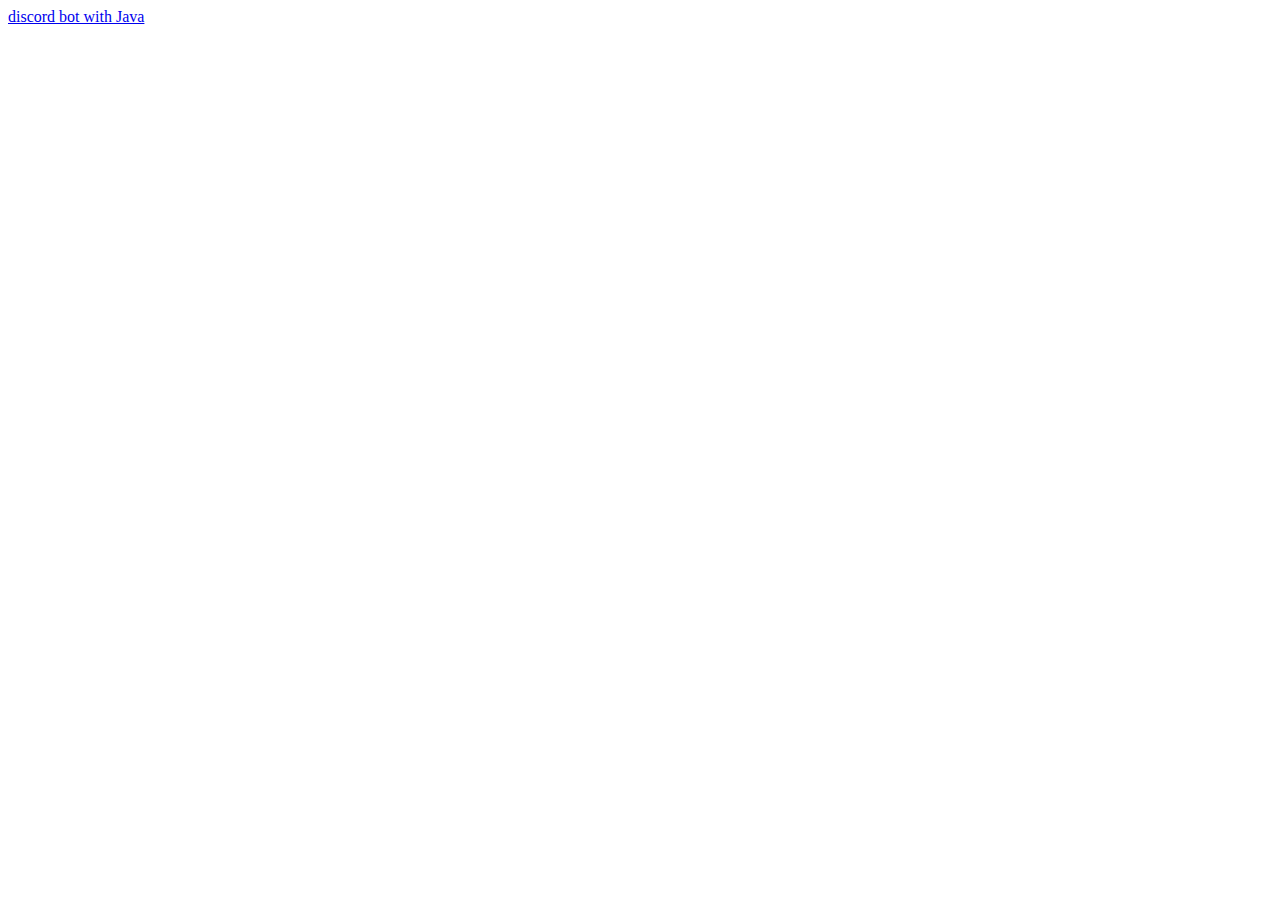
==== resources.html @ 67fe2705 "rough draft website for Tech Club with CSS" ====
<!DOCTYPE html>
<html lang="en">
<head>
    <meta charset="UTF-8">
    <meta http-equiv="X-UA-Compatible" content="IE=edge">
    <meta name="viewport" content="width=device-width, initial-scale=1.0">
    <title>Resources</title>
</head>
<body>
    <main>
        <div class="card">
            <div class="links">
                <a href="https://medium.com/discord-bots/making-a-basic-discord-bot-with-java-834949008c2b">discord bot with Java</a>
            </div>
        </div>
    </main>
</body>
</html>
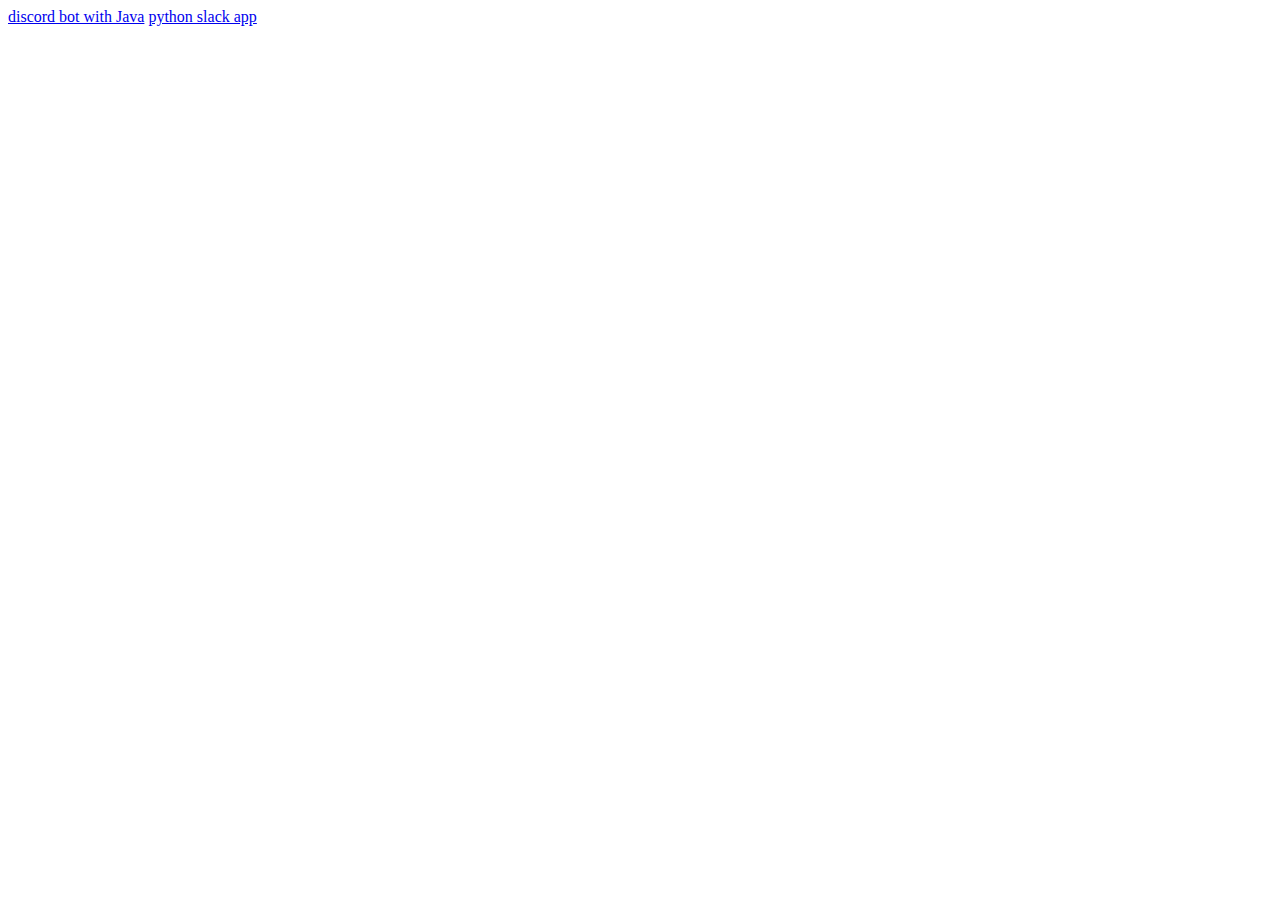
==== commit 122ccab1: "add nvcc" ====
--- a/resources.html
+++ b/resources.html
@@ -11,6 +11,7 @@
         <div class="card">
             <div class="links">
                 <a href="https://medium.com/discord-bots/making-a-basic-discord-bot-with-java-834949008c2b">discord bot with Java</a>
+                <a href="https://api.slack.com/start/building/bolt-python">python slack app</a>
             </div>
         </div>
     </main>
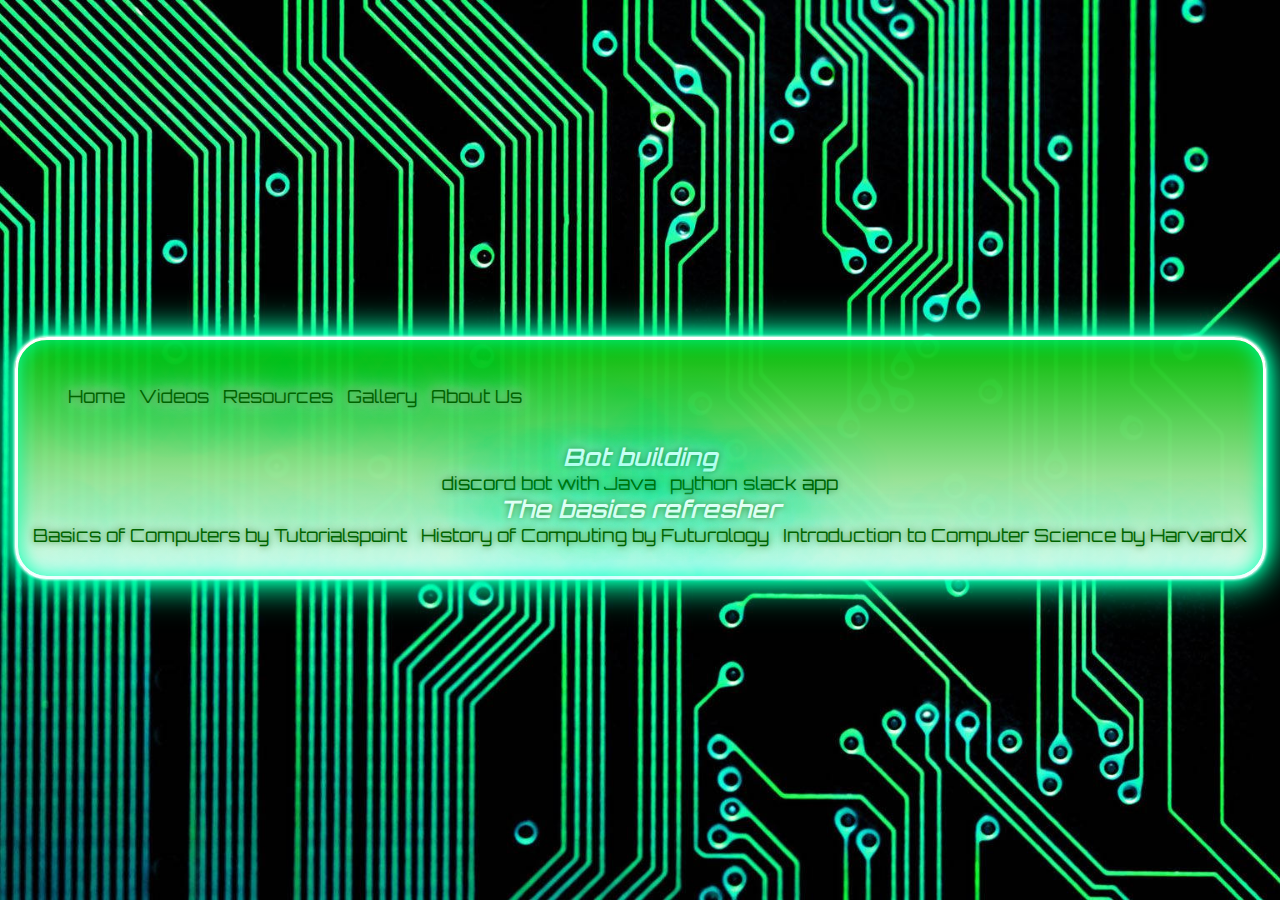
==== commit 3599a48b: "site final" ====
--- a/resources.html
+++ b/resources.html
@@ -4,14 +4,37 @@
     <meta charset="UTF-8">
     <meta http-equiv="X-UA-Compatible" content="IE=edge">
     <meta name="viewport" content="width=device-width, initial-scale=1.0">
+    <link rel="stylesheet" href="./stylesCSS/resources.css">
     <title>Resources</title>
 </head>
 <body>
     <main>
         <div class="card">
-            <div class="links">
-                <a href="https://medium.com/discord-bots/making-a-basic-discord-bot-with-java-834949008c2b">discord bot with Java</a>
-                <a href="https://api.slack.com/start/building/bolt-python">python slack app</a>
+            <div class="wrap">
+                <nav>
+                    <table>
+                        <tr>
+                            <th>
+                                <a href="../techClub/index.html">Home</a>
+                                <a href="../techClub/videos.html">Videos</a>
+                                <a href="../techClub/resources.html">Resources</a>
+                                <a href="../techClub/gallery.html">Gallery</a>
+                                <a href="../techClub/about.html">About Us</a>
+                            </th>
+                        </tr>
+                    </table>
+                </nav>
+                <div class="links">
+                    <h2>Bot building</h2>
+                    <a href="https://medium.com/discord-bots/making-a-basic-discord-bot-with-java-834949008c2b">discord bot with Java</a>
+                    <a href="https://api.slack.com/start/building/bolt-python">python slack app</a>
+                </div>
+                <div>
+                    <h2>The basics refresher</h2>
+                    <a href="https://www.tutorialspoint.com/basics_of_computers/index.htm">Basics of Computers by Tutorialspoint</a>
+                    <a href="https://www.youtube.com/watch?v=-M6lANfzFsM">History of Computing by Futurology</a>
+                    <a href="https://learning.edx.org/course/course-v1:HarvardX+CS50+X/home">Introduction to Computer Science by HarvardX</a>
+                </div>
             </div>
         </div>
     </main>
--- a/stylesCSS/resources.css
+++ b/stylesCSS/resources.css
@@ -0,0 +1,83 @@
+@import url('https://fonts.googleapis.com/css2?family=Orbitron:wght@400;600&display=swap');
+@media screen and (max-width: 500px)  {
+    nav {
+        width: 50%;
+        margin: auto;
+        
+    }
+    a {
+        padding: 15px;
+    }
+}
+body {
+    display: flex;
+    align-items: center;
+    justify-content: center;
+    background-image: linear-gradient(to bottom, rgba(255, 255, 255, 0));
+    background-image: url(../imageGallery/pcbBackground.png);
+    background-repeat: no-repeat;
+    background-attachment: fixed;
+    background-position: center center;
+    background-size: cover;
+    min-height: 100vh;
+}
+
+.card {
+    background-image: linear-gradient(to bottom, rgba(3, 193, 0, 0.959), rgb(255, 255, 255));
+    border-radius: 2rem;
+    text-align: center;
+}
+
+.wrap {
+    padding: 10px;
+    padding-bottom: 30px;
+    border: 0.2rem solid #fff;
+    border-radius: 2rem;
+    box-shadow: 0 0 .2rem #fff,
+              0 0 .2rem #fff,
+              0 0 2rem #0fa,
+              0 0 0.8rem #0fa,
+              0 0 2.8rem #0fa,
+              inset 0 0 1.3rem #0fa;
+    animation: 0.5s ease-in-out infinite alternate;
+}
+nav {
+    padding: 2rem;
+}
+
+h2, a {
+    font-family: 'Orbitron', sans-serif;
+    font-weight: 600;
+    /* text-shadow: rgb(0, 146, 22), 50px; */
+    text-shadow:
+    0 0 7px #047704,
+    0 0 10px #fff,
+    0 0 21px #fff,
+    0 0 42px #0fa,
+    0 0 82px #0fa,
+    0 0 92px #0fa,
+    0 0 102px #0fa,
+    0 0 151px #0fa;
+}
+
+h2 {
+    color: rgb(245, 255, 245);
+    font-style: italic;
+    font-weight: 600;
+    /* width: 65%; */
+    margin: auto;
+}
+
+a {
+    text-decoration: none;
+    color: darkgreen;
+    font-size: large;
+    font-weight: 400;
+    padding: 5px;
+}
+
+a:hover {
+    color: rgb(175, 255, 175);
+    transform: scale(1.5);
+    transition: .2s ease;
+}